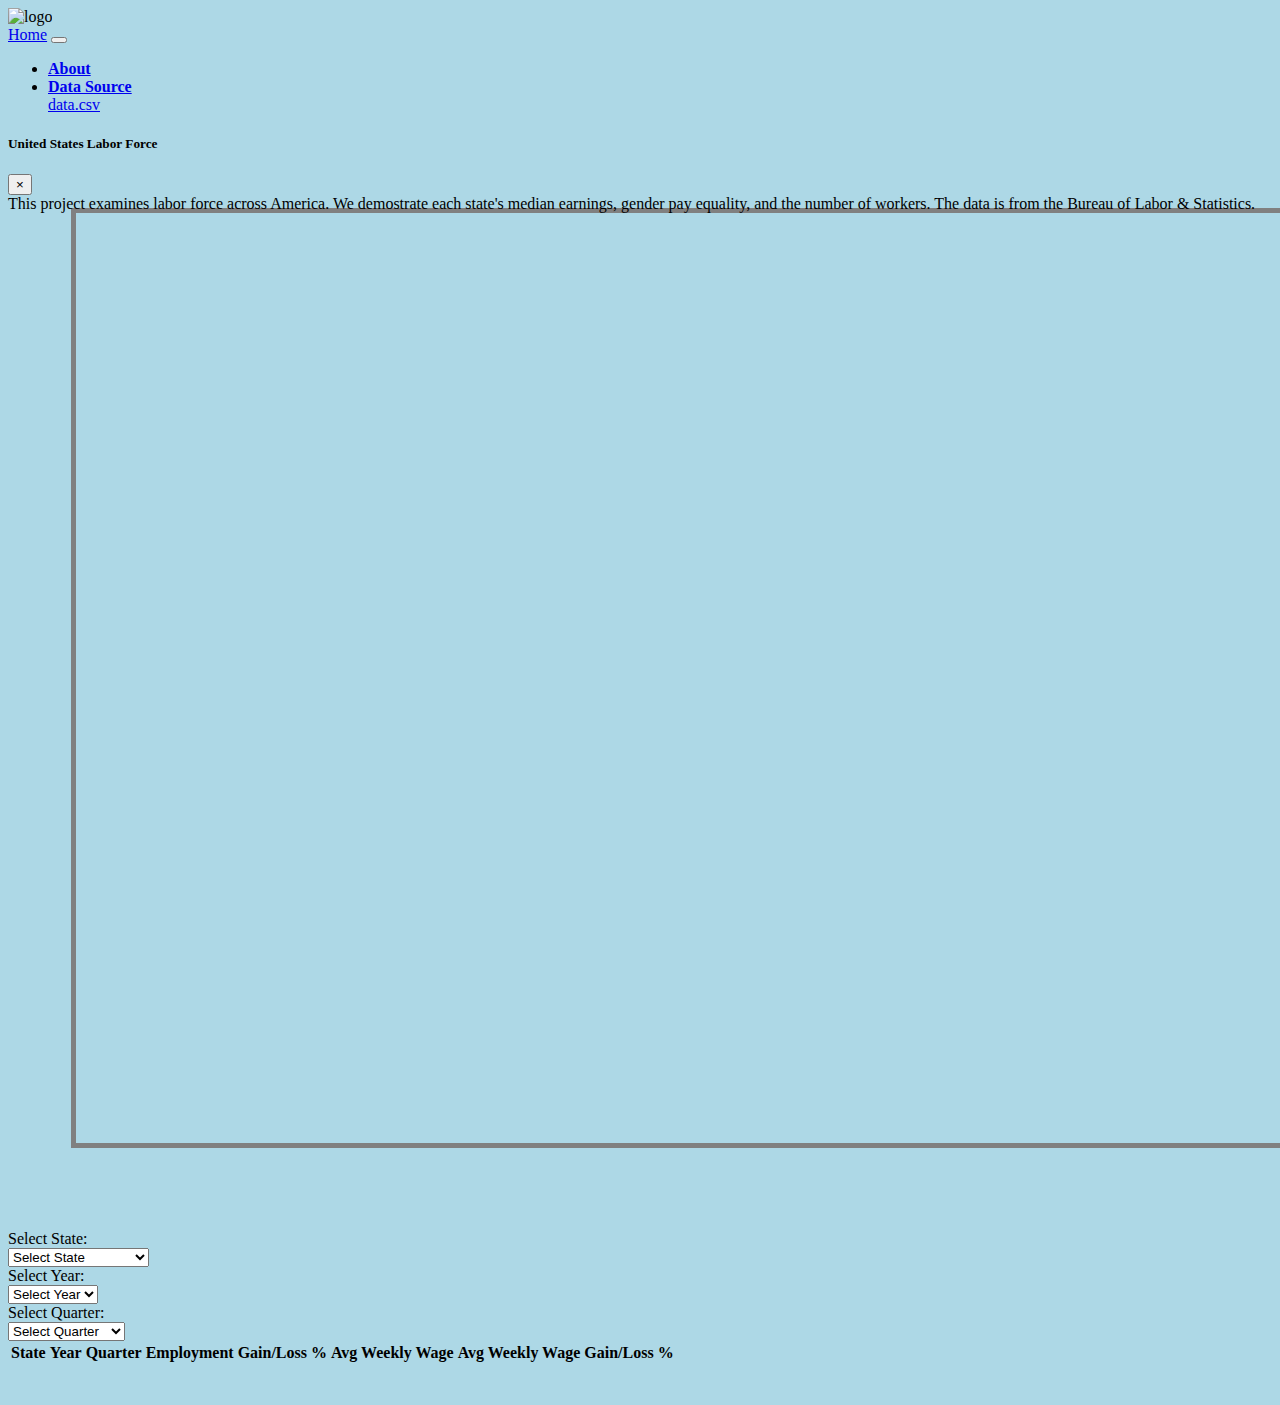
==== FINAL/index.html @ 6b62075f "upload final project files" ====
<!DOCTYPE html>
<html lang="en-us">

<head>
  <meta charset="UTF-8">
  <title>Working America</title>
  <meta name="viewport" content="width=device-width, initial-scale=1">
  <!-- Leaflet JS & CSS -->
  <link rel="stylesheet" href="https://unpkg.com/leaflet@1.3.3/dist/leaflet.css" integrity="sha512-Rksm5RenBEKSKFjgI3a41vrjkw4EVPlJ3+OiI65vTjIdo9brlAacEuKOiQ5OFh7cOI1bkDwLqdLw3Zg0cRJAAQ=="
    crossorigin="" />
  <link rel="stylesheet" href="https://stackpath.bootstrapcdn.com/bootstrap/4.1.3/css/bootstrap.min.css" integrity="sha384-MCw98/SFnGE8fJT3GXwEOngsV7Zt27NXFoaoApmYm81iuXoPkFOJwJ8ERdknLPMO"
    crossorigin="anonymous">

  <script src="https://unpkg.com/leaflet@1.3.3/dist/leaflet.js" integrity="sha512-tAGcCfR4Sc5ZP5ZoVz0quoZDYX5aCtEm/eu1KhSLj2c9eFrylXZknQYmxUssFaVJKvvc0dJQixhGjG2yXWiV9Q=="
    crossorigin=""></script>

  <!-- d3 JavaScript -->
  <script src="https://d3js.org/d3.v4.min.js"></script>

  <!-- Our CSS -->
  <link rel="stylesheet" type="text/css" href="static/css/style.css">

  <!-- Leaflet-Choropleth JavaScript -->
  <script type="text/javascript" src="static/js/choropleth.js"></script>

</head>

<body>

  <!-- <h1 style="box-sizing:border-box;font-family: Arial, Helvetica, sans-serif;background-color:lightgreen;
    padding: 10px;
    text-align: center;
    font-size: 50px;
  
    color:blue;">WORKING AMERICA</h1>
  -->
  <!-- <a href="/" rel="home" title="" class="active"><img src="./logo2.jpg" alt="" id="logo" /></a> -->
  <div class="container-fluid">

    <div class="row">
      <div class="col">
        <div id="wrapperHeader">
          <div id="header">
            <img src="./logoWA.jpg" width="1000" height="120" alt="logo" />

            <nav class="navbar navbar-expand-lg navbar-dark bg-dark" style="width:1000px;">
              <a class="navbar-brand" href="./index.html">Home</a>
              <button class="navbar-toggler" type="button" data-toggle="collapse" data-target="#navbarNavDropdown"
                aria-controls="navbarNavDropdown" aria-expanded="false" aria-label="Toggle navigation">
                <span class="navbar-toggler-icon"></span>
              </button>
              <div class="collapse navbar-collapse" id="navbarNavDropdown">
                <ul class="navbar-nav">
                  <li class="nav-item">
                    <a class="nav-link" data-toggle="modal" data-target="#exampleModalLong" href="#exampleModalLong"><b>About</b></a>
                  </li>
                  <li class="nav-item dropdown">
                    <a class="nav-link dropdown-toggle" href="#" id="navbarDropdownMenuLink" role="button" data-toggle="dropdown"
                      aria-haspopup="true" aria-expanded="false"><b> Data Source</b></a>                   
                     <div class="dropdown-menu" aria-labelledby="navbarDropdownMenuLink">
                      <a class="dropdown-item" href="./data.csv">data.csv</a>
                    </div>
                  </li>
                </ul>
              </div>
            </nav>
          </div>
        </div>
      </div>
    </div>
<!-- BOOTSTRAP MODAL -->
<!-- Button trigger modal -->


<!-- Modal -->
<div class="modal fade" id="exampleModalLong" tabindex="-1" role="dialog" aria-labelledby="exampleModalLongTitle" aria-hidden="true">
  <div class="modal-dialog" role="document">
    <div class="modal-content">
      <div class="modal-header">
        <h5 class="modal-title" id="exampleModalLongTitle">United States Labor Force</h5>
        <button type="button" class="close" data-dismiss="modal" aria-label="Close">
          <span aria-hidden="true">&times;</span>
        </button>
      </div>
      <div class="modal-body">
        This project examines labor force across America. We demostrate each state's median earnings, gender pay equality, and the number of workers. The data is from the Bureau of Labor & Statistics.
      </div>
    </div>
  </div>
</div>

    <div class="row">
      <div class="col">

        <!-- map div -->
        <div id="map"></div>
      </div>
    </div>
  </div>
  <div class="row">
    <div class="col">
      <div class="footer">
       
        </div>
      </div>
  </div>

  <script src="https://code.jquery.com/jquery-3.3.1.slim.min.js" integrity="sha384-q8i/X+965DzO0rT7abK41JStQIAqVgRVzpbzo5smXKp4YfRvH+8abtTE1Pi6jizo"
    crossorigin="anonymous"></script>
  <script src="https://cdnjs.cloudflare.com/ajax/libs/popper.js/1.14.3/umd/popper.min.js" integrity="sha384-ZMP7rVo3mIykV+2+9J3UJ46jBk0WLaUAdn689aCwoqbBJiSnjAK/l8WvCWPIPm49"
    crossorigin="anonymous"></script>
  <script src="https://stackpath.bootstrapcdn.com/bootstrap/4.1.3/js/bootstrap.min.js" integrity="sha384-ChfqqxuZUCnJSK3+MXmPNIyE6ZbWh2IMqE241rYiqJxyMiZ6OW/JmZQ5stwEULTy"
    crossorigin="anonymous"></script>
  <!-- API key -->
  <script type="text/javascript" src="static/js/config.js"></script>
  <!-- JS  -->
  <script type="text/javascript" src="./gz_2010_us_040_00_500k.json"></script>
  <script type="text/javascript" src="./data.js"></script>

  <script type="text/javascript" src="static/js/logic.js"></script>
  <form method="GET">
    <div class="container">
        <div class="row">
            <div class="col-md-12">
                <br />

                <div class="form-group">
                    <div class="row">

                        <div class="col-xs-12 col-md-4">
                            Select State: <br />
                            <select class="form-control" id="state-info-input" name="state-info">
                                <option value="">Select State</option>
                                <option value="AL">Alabama</option>
                                <option value="AK">Alaska</option>
                                <option value="AZ">Arizona</option>
                                <option value="AR">Arkansas</option>
                                <option value="CA">California</option>
                                <option value="CO">Colorado</option>
                                <option value="CT">Connecticut</option>
                                <option value="DE">Delaware</option>
                                <option value="DC">District Of Columbia</option>
                                <option value="FL">Florida</option>
                                <option value="GA">Georgia</option>
                                <option value="HI">Hawaii</option>
                                <option value="ID">Idaho</option>
                                <option value="IL">Illinois</option>
                                <option value="IN">Indiana</option>
                                <option value="IA">Iowa</option>
                                <option value="KS">Kansas</option>
                                <option value="KY">Kentucky</option>
                                <option value="LA">Louisiana</option>
                                <option value="ME">Maine</option>
                                <option value="MD">Maryland</option>
                                <option value="MA">Massachusetts</option>
                                <option value="MI">Michigan</option>
                                <option value="MN">Minnesota</option>
                                <option value="MS">Mississippi</option>
                                <option value="MO">Missouri</option>
                                <option value="MT">Montana</option>
                                <option value="NE">Nebraska</option>
                                <option value="NV">Nevada</option>
                                <option value="NH">New Hampshire</option>
                                <option value="NJ">New Jersey</option>
                                <option value="NM">New Mexico</option>
                                <option value="NY">New York</option>
                                <option value="NC">North Carolina</option>
                                <option value="ND">North Dakota</option>
                                <option value="OH">Ohio</option>
                                <option value="OK">Oklahoma</option>
                                <option value="OR">Oregon</option>
                                <option value="PA">Pennsylvania</option>
                                <option value="RI">Rhode Island</option>
                                <option value="SC">South Carolina</option>
                                <option value="SD">South Dakota</option>
                                <option value="TN">Tennessee</option>
                                <option value="TX">Texas</option>
                                <option value="UT">Utah</option>
                                <option value="VT">Vermont</option>
                                <option value="VA">Virginia</option>
                                <option value="WA">Washington</option>
                                <option value="WV">West Virginia</option>
                                <option value="WI">Wisconsin</option>
                                <option value="WY">Wyoming</option>
                            </select>
                        </div>

                        <div class="col-xs-12 col-md-4">
                            Select Year:<br />
                                        <select class="form-control" id="year" name="year">
                                            <option value="">Select Year</option>
                                            <option value="2017">2017</option>
                                            <option value="2016">2016</option>
                                            <option value="2015">2015</option>
                                            <option value="2014">2014</option>
                                            <option value="2013">2013</option>

                                        </select>
                        </div>
                        <div class="col-xs-12 col-md-4">
                            Select Quarter:<br />
                                           <select class="form-control" id="quarter" name="quarter">
                                               <option value="">Select Quarter</option>
                                               <option value="First Quarter"> First Quarter</option>
                                               <option value="Second Quarter">Second Quarter</option>
                                               <option value="Third Quarter">Third Quarter</option>
                                               <option value="Fourth Quarter">Fourth Quarter</option>
                                           </select>
                        </div>

                    </div>


                </div>
            </div>

            <div class="container">
                <div class="col-md-12">

                    <div class="table-display">
                        <table id="table-area" class="table table-striped borders">
                            <thead>
                                <tr>
                                    <th class="table-head">State</th>
                                    <th class="table-head">Year</th>
                                    <th class="table-head">Quarter</th>
                                    <th class="table-head">Employment Gain/Loss %</th>
                                    <th class="table-head">Avg Weekly Wage</th>
                                    <th class="table-head">Avg Weekly Wage Gain/Loss %</th>
                                </tr>
                            </thead>
                            <tbody id="table-area-tbody"></tbody>
                        </table>
                    </div>

                </div>
                <div id="main">
                    <div class="row">
                        <div class="col-md-12">
                            <h3>Further State Details</h3>
                            <div id="summary1" class="summary col-md-6"></div>
                            <div id="summary2" class="summary col-md-6"></div>
                        </div>
                    </div>
                </div>
            </div>         
        </div>
    </div>
</form>

<script src="data.js"></script>
<script src="mariam_data.js"></script>
<script src="static/js/logicm.js"></script>
<script src="https://cdnjs.cloudflare.com/ajax/libs/d3/4.11.0/d3.js"></script>

</body>

</html>
---- FINAL/static/css/style.css ----
body {
  padding: 10;
  margin: 10;
}

html {
  height: 100%;
}
 body{
  background-color: lightblue;
}
#map {
  width: 100%;
  height: 100vh;
  
}

#map {
  width: 1200px;
  padding: 15px;
  border: 5px solid gray;
  margin: 5%;
  margin-top:-5px;
}
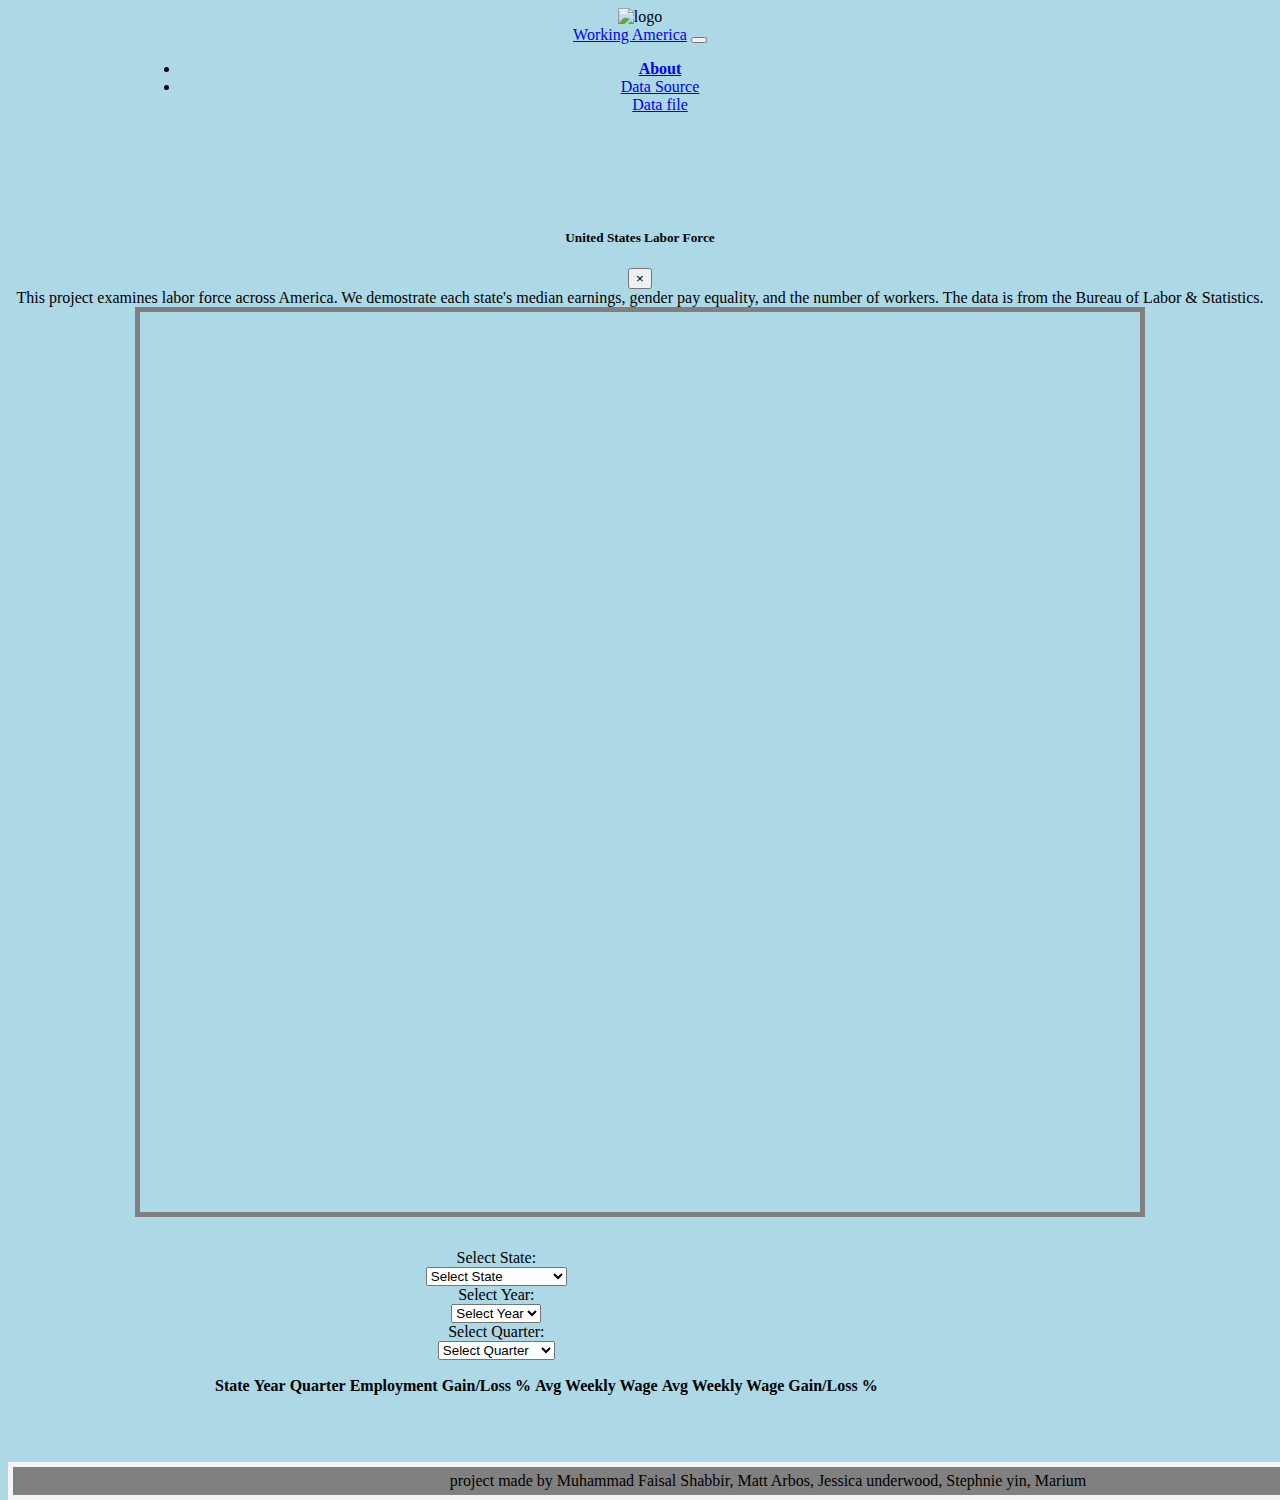
==== commit 7394a350: "first commit" ====
--- a/FINAL/index.html
+++ b/FINAL/index.html
@@ -41,10 +41,10 @@
       <div class="col">
         <div id="wrapperHeader">
           <div id="header">
-            <img src="./logoWA.jpg" width="1000" height="120" alt="logo" />
+            <img src="./logoWA.jpg" width="1000" height="150" alt="logo" />
 
             <nav class="navbar navbar-expand-lg navbar-dark bg-dark" style="width:1000px;">
-              <a class="navbar-brand" href="./index.html">Home</a>
+              <a class="navbar-brand" href="#">Working America</a>
               <button class="navbar-toggler" type="button" data-toggle="collapse" data-target="#navbarNavDropdown"
                 aria-controls="navbarNavDropdown" aria-expanded="false" aria-label="Toggle navigation">
                 <span class="navbar-toggler-icon"></span>
@@ -56,9 +56,11 @@
                   </li>
                   <li class="nav-item dropdown">
                     <a class="nav-link dropdown-toggle" href="#" id="navbarDropdownMenuLink" role="button" data-toggle="dropdown"
-                      aria-haspopup="true" aria-expanded="false"><b> Data Source</b></a>                   
-                     <div class="dropdown-menu" aria-labelledby="navbarDropdownMenuLink">
-                      <a class="dropdown-item" href="./data.csv">data.csv</a>
+                      aria-haspopup="true" aria-expanded="false">
+                      Data Source
+                    </a>                   
+                    <div class="dropdown-menu" aria-labelledby="navbarDropdownMenuLink">
+                      <a class="dropdown-item" href="./data.csv">Data file</a>
                     </div>
                   </li>
                 </ul>
@@ -89,21 +91,13 @@
   </div>
 </div>
 
-    <div class="row">
-      <div class="col">
-
-        <!-- map div -->
-        <div id="map"></div>
-      </div>
-    </div>
-  </div>
-  <div class="row">
-    <div class="col">
-      <div class="footer">
-       
-        </div>
-      </div>
-  </div>
+<div class="row">
+  <div class="col">
+
+   <!-- map div -->
+       <div id="map"></div>
+     </div>
+   
 
   <script src="https://code.jquery.com/jquery-3.3.1.slim.min.js" integrity="sha384-q8i/X+965DzO0rT7abK41JStQIAqVgRVzpbzo5smXKp4YfRvH+8abtTE1Pi6jizo"
     crossorigin="anonymous"></script>
@@ -253,6 +247,19 @@
 <script src="static/js/logicm.js"></script>
 <script src="https://cdnjs.cloudflare.com/ajax/libs/d3/4.11.0/d3.js"></script>
 
+
+
+
+</div>
+</div>
+<div class="row">
+<div class="col">
+<div class="footer">
+  project made by                  Muhammad Faisal Shabbir, Matt Arbos, Jessica underwood, Stephnie yin, Marium 
+  </div>
+</div>
+</div>
+
 </body>
 
 </html>
--- a/FINAL/static/css/style.css
+++ b/FINAL/static/css/style.css
@@ -2,12 +2,15 @@
   padding: 10;
   margin: 10;
 }
+
+
 
 html {
   height: 100%;
 }
  body{
   background-color: lightblue;
+  text-align: center;
 }
 #map {
   width: 100%;
@@ -15,11 +18,58 @@
   
 }
 
-#map {
-  width: 1200px;
-  padding: 15px;
-  border: 5px solid gray;
-  margin: 5%;
-  margin-top:-5px;
+.navbar{
+  /* background-color:black; */
 }
 
+#map {
+  width: 1000px;
+  /* padding: 15px; */
+  border: 5px solid gray;
+  margin: 0 auto;
+  /* margin-top:-5px; */
+}
+
+.footer {
+ 
+  width: 1500px;
+  padding: 5px;
+  border: 5px solid whitesmoke;
+  margin: 0;
+    background-color: grey;
+    text-align: center;
+    
+}
+
+#wrapperHeader{
+  position: relative;
+  background-image:url(INDEX/Logo2.jpg);
+}
+
+#header{
+  margin: 0 auto;
+  /* left: 100%; */
+  /* margin-left: 150px; */
+  background:url(INDEX/logo2.jpg) no-repeat;
+  width:1000px;
+  height:200px;
+  /* padding-bottom: 1%; */
+}
+
+.container {
+  min-height: 10em;
+  display: table-cell;
+  vertical-align: middle;
+  border: 2px solid lightblue;
+  padding-left: 100px;
+}
+
+.form-group{
+ 
+    margin: auto;
+    width: 85%;
+    border: 2px solid lightblue;
+    padding: 10px;
+    
+}
+
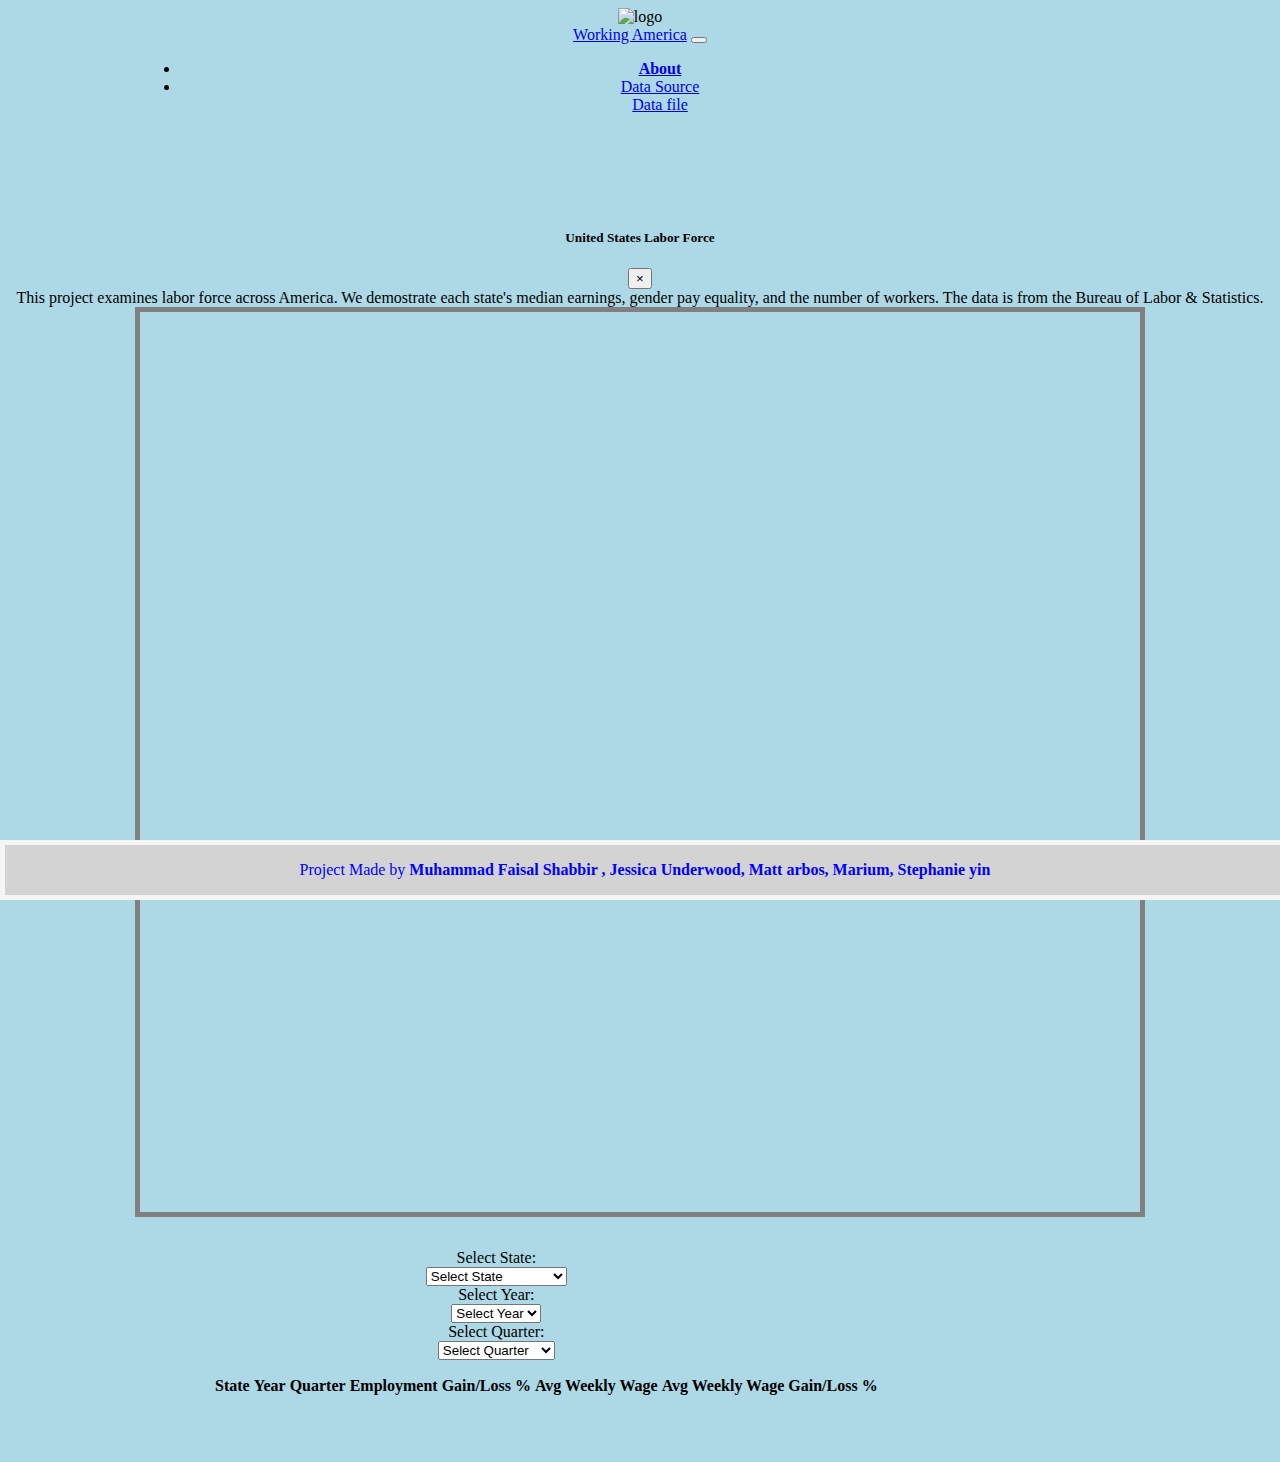
==== commit c0ae9b19: "commit" ====
--- a/FINAL/index.html
+++ b/FINAL/index.html
@@ -254,8 +254,8 @@
 </div>
 <div class="row">
 <div class="col">
-<div class="footer">
-  project made by                  Muhammad Faisal Shabbir, Matt Arbos, Jessica underwood, Stephnie yin, Marium 
+  <div class="footer">
+    <p>Project Made by <strong>Muhammad Faisal Shabbir , Jessica Underwood, Matt arbos, Marium, Stephanie yin</strong></p>
   </div>
 </div>
 </div>
--- a/FINAL/static/css/style.css
+++ b/FINAL/static/css/style.css
@@ -32,13 +32,23 @@
 
 .footer {
  
-  width: 1500px;
-  padding: 5px;
+  
+ 
   border: 5px solid whitesmoke;
   margin: 0;
-    background-color: grey;
+    background-color: lightgrey;
     text-align: center;
+    position: fixed;
+    left: 0;
+    bottom: 0;
+    width: 100%;
+    color: blue;
     
+    
+
+
+
+
 }
 
 #wrapperHeader{
